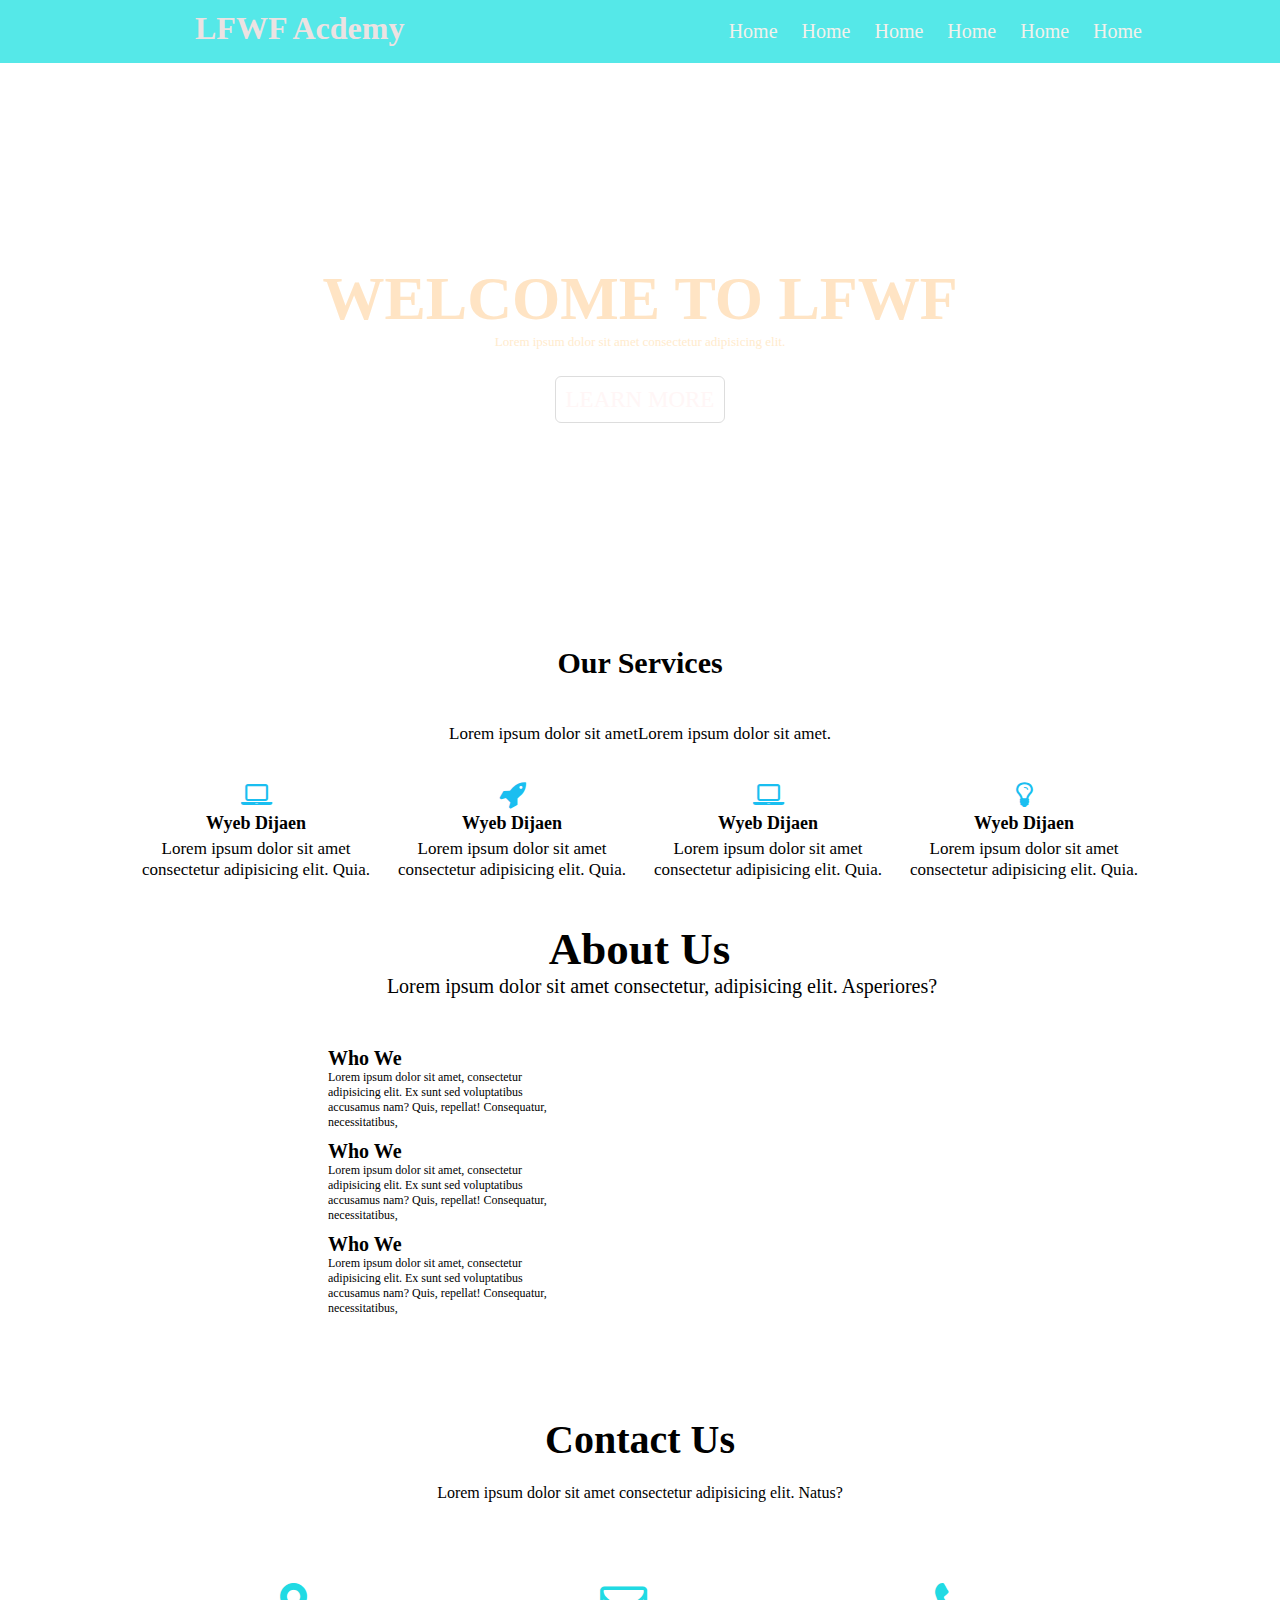
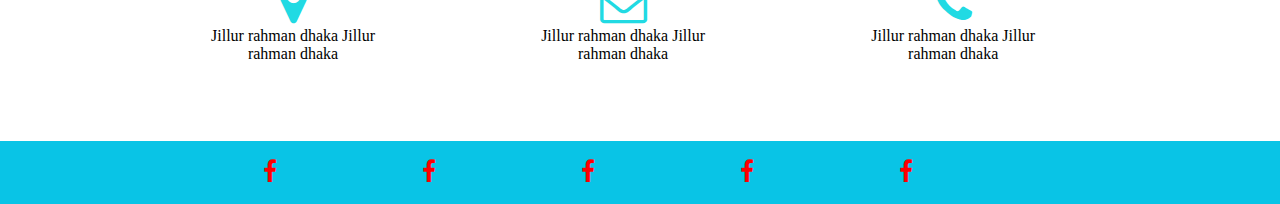
==== s.html @ b93a1ad5 "Add files via upload" ====
<!DOCTYPE html>
<html lang="en">
<head>
    <meta charset="UTF-8">
    <meta http-equiv="X-UA-Compatible" content="IE=edge">
    <meta name="viewport" content="width=device-width, initial-scale=1.0">
    <title>Document</title>
    <link rel="stylesheet" href="https://cdnjs.cloudflare.com/ajax/libs/font-awesome/4.7.0/css/font-awesome.css">
    <link rel="stylesheet" href="s.css">
    <link rel="stylesheet" href="responsiv.css">
</head>
<body>
   <div class="hedar fixst">
       <div class="fix-width">
           <div class="menu-1">
               <div class="lfwf">
                   <h1><a href="#">LFWF Acdemy</a></h1>
               </div>
               <div class="menu">
                   <ul>
                       <li><a href="#">Home</a></li>
                       <li><a href="#">Home</a></li>
                       <li><a href="#">Home</a></li>
                       <li><a href="#">Home</a></li>
                       <li><a href="#">Home</a></li>
                       <li><a href="#">Home</a></li>
                   </ul>
               </div>
           </div>
       </div>
   </div>
   <div class="benar">
    <div class="fix-width">
        <div class="benar-cepson t">
            <h1>WELCOME TO LFWF</h1>
            <p>Lorem ipsum dolor sit amet consectetur adipisicing elit. </p>
            <a href="#">LEARN MORE</a>
        </div>
    </div>
   </div>
   <div class="ourserver">
       <div class="fix-width">
           <div class="our t">
               <h1>Our Services</h1>
               <p>Lorem ipsum dolor sit ametLorem ipsum dolor sit amet.</p>
           </div>
           <div class="prodakt t">
               <i class="fa fa-laptop" aria-hidden="true"></i>
           
            <h1>Wyeb Dijaen</h1>
            <p>Lorem ipsum dolor sit amet consectetur adipisicing elit. Quia.</p>
           </div>
           <div class="prodakt t">
            <i class="fa fa-rocket" aria-hidden="true"></i>

        
         <h1>Wyeb Dijaen</h1>
         <p>Lorem ipsum dolor sit amet consectetur adipisicing elit. Quia.</p>
        </div>
        <div class="prodakt t">
            <i class="fa fa-laptop" aria-hidden="true"></i>
        
         <h1>Wyeb Dijaen</h1>
         <p>Lorem ipsum dolor sit amet consectetur adipisicing elit. Quia.</p>
        </div>
        <div class="prodakt t">
            <i class="fa fa-lightbulb-o" aria-hidden="true"></i>
        
         <h1>Wyeb Dijaen</h1>
         <p>Lorem ipsum dolor sit amet consectetur adipisicing elit. Quia.</p>
        </div>
        

   </div> 
   <!-- about us -->
   <div class="about fixst">
       <div class="fix-width">
           <div class="about-us">
               <div class="about1 t">
                   <h1>About Us</h1>
                   <p>Lorem ipsum dolor sit amet consectetur, adipisicing elit. Asperiores?</p>
               </div>
               <div class="about2">
                  <div class="img">
                      <img src="https://i.ibb.co/4RrgBdr/about.jpg" alt="">
                  </div>
                       
                    <div class="Who-wye">
                            <div class="3">
                                <h1>Who We</h1>
                                <p>Lorem ipsum dolor sit amet, consectetur adipisicing elit. Ex sunt sed voluptatibus accusamus nam? Quis, repellat! Consequatur, necessitatibus, </p>
                           </div>
                           <div class="3">
                            <h1>Who We</h1>
                            <p>Lorem ipsum dolor sit amet, consectetur adipisicing elit. Ex sunt sed voluptatibus accusamus nam? Quis, repellat! Consequatur, necessitatibus, </p>
                       </div>
                       <div class="3">
                        <h1>Who We</h1>
                        <p>Lorem ipsum dolor sit amet, consectetur adipisicing elit. Ex sunt sed voluptatibus accusamus nam? Quis, repellat! Consequatur, necessitatibus, </p>
                   </div>
                    
                            
                   </div>
                  
               </div>

           </div>
       </div>
   </div>
   <!-- .About As2 -->
   <div class="About-Us2 fixst">
       <div class="fix-width">
            <div class="About22 t">
                <h1>Contact Us</h1>
                <p>Lorem ipsum dolor sit amet consectetur adipisicing elit. Natus?</p>
            </div>
            <div class="About33">
                <div class="contact">
                    <i class="fa fa-map-marker" aria-hidden="true"></i>

                    <p>Jillur rahman dhaka Jillur rahman dhaka</p>
                </div>
            </div>
            <div class="About33">
                <div class="contact">
                    <i class="fa fa-envelope-o" aria-hidden="true"></i>


                    <p>Jillur rahman dhaka Jillur rahman dhaka</p>
                </div>
            </div>
            <div class="About33">
                <div class="contact">
                    <i class="fa fa-phone" aria-hidden="true"></i>


                    <p>Jillur rahman dhaka Jillur rahman dhaka</p>
                </div>
            </div>
       </div>

   </div>
   <!-- sosiyal icon -->
   <div class="sociyal-icon fixst">
       <div class="fix-width">
           <ul>
               <li><a href="#"><i class="fa fa-facebook" aria-hidden="true"></i>
               </a></li>
               <li><a href="#"><i class="fa fa-facebook" aria-hidden="true"></i>
               </a></li>
               <li><a href="#"><i class="fa fa-facebook" aria-hidden="true"></i>
               </a></li>
               <li><a href="#"><i class="fa fa-facebook" aria-hidden="true"></i>
               </a></li>
               <li><a href="#"><i class="fa fa-facebook" aria-hidden="true"></i>
               </a></li>
           </ul>
       </div>
   </div>

</body>
</html>
---- s.css ----
* {
    margin: 0;
    padding: 0;
}
.fix-width {
    width: 1024px;
    margin: auto;
}
.fixst::after {
    content: "";
    display: block;
    clear: both;
}
/* hedear */
.hedar {
    background-color: #55e8e8;
    padding: 10px 0;
}
.menu1 .menu {
    width: 70%;
    float: right;
    
}

.lfwf {
    width: 30%;
    float: left;
    color: #f7f4f1;
    padding-left: 67px;
    font-size: 16px;
    line-height: -26px;
    text-decoration: none;
}
.lfwf h1 a {
    color: rgb(236, 226, 226);
    text-decoration: none;
}
.lfwf h1 a:hover {
    color: rgb(209, 14, 14);
}

.menu ul {
    text-align: right;
}
.menu ul li {
    display: inline-block;
    list-style: none;
    padding: 10px;
}
.menu ul li a {
    font-size: 20px;
    color: rgb(243, 241, 236);
    text-decoration: none;
}
.menu ul li a:hover {
    color: rgb(223, 15, 15);
}
/* selaider */
.t {
    text-align: center;
}
.benar {
    background-image: url(https://i.ibb.co/5rrYtKP/header-bg01.jpg);
    background-position: center;
    background-repeat: no-repeat;
    background-size: cover;
    padding: 200px 0;
}
.benar-cepson {
}
.benar-cepson h1 {
    color: bisque;
    font-size: 62px;
}
.benar-cepson p {
    font-size: 13px;
    color: blanchedalmond;

    padding-bottom: 37px;
}
.benar-cepson a {
    text-decoration: none;
    color: rgb(255, 246, 246);
    border: 1px solid #ddd;
    padding: 10px;
    border-radius: 6px;
    font-size: 23px;
}
.benar-cepson a:hover {
    border: 1px solid rgb(231, 165, 165);
}
/* Our services */
.ourserver {
}
.our {
}
.our h1 {
    padding-top: 34px;
    font-size: 30px;
    padding: 33px;
}
.our p {
    font-size: 17px;
    margin: 11px;
    padding-bottom: 25px;
}
/* 2W */

.prodakt {
    width: 25%;

    float: left;
    padding-bottom: 43px;
}

.prodakt i {
    font-size: 29px;
    color: #1abef0;
}
.prodakt h1 {
    font-size: 18px;
    margin: 4px;
}
.prodakt p {
    font-size: 17px;
    line-height: 21px;
}
/* about */
.about-us {
    padding-left: 225px;
}
.about1 h1 {
    font-size: 45px;

    margin-right: 226px;
}
.about1 p {
    font-size: 20px;
    margin-right: 181px;
}
/* who */
.about2 {
    padding-top: 49px;
}
.img img {
    width: 30%;
    float: left;
}

.Who-wye {
    width: 30%;
    float: left;
    margin-left: 100px;
    padding-bottom: 50px;
}
.Who-wye h1 {
    font-size: 20px;
}
.Who-wye p {
    font-size: 12px;
}
/* <!-- .contact As2  */
.About-Us2 {
}
.About22 {
}
.About22 h1 {
    padding-top: 40px;
    font-size: 40px;
}
.About22 p {
    padding-top: 21px;
}
.About33 .contact {
    width: 17%;
    text-align: center;
    float: left;
    padding: 78px;
    display: inline-block;
}
.About33 .contact i {
    font-size: 47px;
    color: #21dae3;
}
.About33 .contact p {
    font-size: ;
}
/* sochiyal icon */
.sociyal-icon {
    background: rgb(9, 196, 230);
}
.sociyal-icon ul {
    text-align: center;
    
}
.sociyal-icon ul li {
    display: inline-block;
}
.sociyal-icon ul li a {
    display: inline-block;
    font-size: 24px;
    color: red;
    margin-right: 105px;
   
    padding: 18px;
    border-radius: 50%;
}
.Who-wye {
    width: 30%;
    float: left;
    margin-left: 59px;
    padding-bottom: 50px;
  }
  .img img {
    float: left;
    max-width: ;
    position: relative;
    left: -85px;
    width: 50%;
  }
  .Who-wye {
    width: 30%;
    float: left;
    margin-left: -25px;
    padding-bottom: 50px;
  }
  .\33  {
	margin-bottom: 10px;
}
.Who-wye {
	width: 30%;
	float: left;
	margin-left: -25px;
	padding-bottom: 50px;
}
---- responsiv.css ----
@media (max-width: 1280px){
    
  
}
@media (max-width: 900px){
    
    .fix-width {
        width: 839px;
        
    }
    .About33 .contact {
        width: 19%;
        padding: 58px;
    }
    .img img {
        float: left;
        max-width: ;
        position: relative;
        left: -193px;
        width: 72%;
        height: 335px;
    }
    .Who-wye {
        width: 45%;
        float: left;
        margin-left: -145px;
        padding-bottom: 50px;
    }
    .Who-wye h1 {
        font-size: 31px;
    }
    .Who-wye p {
        font-size: 15px;
    }
}
@media (max-width: 836px){
    .menu ul li {
       
        padding: 6px;
    }
    .benar {
        
        padding: 117px 0;
    }
    .lfwf {
      
        
        padding-left: 25px;
        font-size: 15px;
        line-height: -26px;
        
    }
    .fix-width {
        width: 779px;
    }
    .About33 .contact {
        width: 18%;
        padding: 58px;
    }
    .sociyal-icon ul li a {
	
	color: #fbf4f4;
	margin-right: 100px;

    }
    .prodakt {
        width: 24%;
        float: left;
        padding-bottom: 44px;
        padding-left: 7px;
    }
    .benar-cepson h1 {
        color: bisque;
        font-size: 39px;
    }
    .benar-cepson a {
       
        font-size: 17px;
    }
    .menu ul li {
        display: inline-block;
        list-style: none;
        padding: 10px;
        margin-left: 12px;
        margin-right: 10px;
    }
    .sociyal-icon ul {
       
        margin-left: 109px;
    }
    .sociyal-icon ul li a {
       
        margin-right: 68px;
    }
    
}
@media (max-width: 760px){
    .menu ul {
        text-align: right;
        padding-right: 51px;
      }
      .prodakt {
        width: 22%;
        float: left;
        padding-bottom: 44px;
        padding-left: 11px;
    }
    .prodakt p {
        font-size: 14px;
        line-height: 21px;
    }
    .prodakt h1 {
        font-size: 15px;
        margin: 4px;
    }
    .menu ul li a {
        font-size: 16px;
        color: rgb(243, 241, 236);
        text-decoration: none;
    }
    .menu ul li {
        display: inline-block;
        list-style: none;
        padding: 4px;
        margin-left: -4px;
        margin-right: 15px;
    }
    .menu ul li a {
        font-size: 17px;
        color: rgb(21, 21, 20);
        text-decoration: none;
    }
    .lfwf h1 a {
        color: rgb(28, 26, 26);
        text-decoration: none;
    }
}
@media (max-width: 835px){
    .menu ul li a {
        font-size: 16px;
        color: rgb(12, 12, 11);
       
    }
    .menu ul li {
       
        padding: 10px;
        margin-left: -8px;
        margin-right: 8px;
    }
    .lfwf h1 a {
        color: rgb(17, 16, 16);
        
    }
}

@media (max-width: 835px){
    .menu ul li {
        padding: 10px;
        margin-left: -12px;
        margin-right: 5px;
    }
    .menu ul {
       
        padding-right: 82px;
    }
    .benar-cepson p {
        font-size: 12px;
        color: blanchedalmond;
        padding-bottom: 39px;
        margin-top: 20px;
    }
    .prodakt p {
        font-size: 12px;
        line-height: 21px;
    }
    .prodakt h1 {
        font-size: 12px;
        margin: 4px;
    }
    .prodakt i {
        font-size: 29px;
        color: #1abef0;
    }
    .prodakt {
        width: 20%;
        float: left;
        padding-bottom: 44px;
        padding-left: 17px;
    }
    .Who-wye p {
        font-size: 14px;
    }
    .Who-wye {
        width: 37%;
        float: left;
        margin-left: -145px;
        padding-bottom: 50px;
    }
    .Who-wye h1 {
        font-size: 22px;
    }
    .About22 h1 {
        padding-top: 40px;
        font-size: 29px;
    }
    .About33 .contact {
        width: 19%;
        padding: 48px;
    }
    .lfwf {
        padding-left: 33px;
        font-size: 9px;
        line-height: -26px;
    }
    .lfwf {
        width: 17%;
        float: left;
        color: #f7f4f1;
        padding-left: 67px;
        font-size: 16px;
        line-height: -26px;
        text-decoration: none;
    }
    .menu ul li {
        padding: 2px;
        margin-left: -2px;
        margin-right: 11px;
    }
}
    
@media (max-width: 1000px){
    .fix-width {
        max-width: 100%;
        margin: auto;
        padding-left: 10px;
        padding-right: 10px;
        box-sizing: border-box;
    }
    .lfwf {
       
        padding-left: 20px;
       
    }
}
/* @media (max-width: 836px){
    .menu ul li {
        display: inline-block;
        list-style: none;
        padding: 4px;
        margin-left: -6px;
        margin-right: 6px;
    }
} */

@media (max-width: 835px){
    .lfwf {
        color: #f7f4f1;
        font-size: 8px;
        line-height: -26px;
    }
}
@media (max-width: 644px){
    .lfwf {
       
        font-size: 7px;
       
    }
}
@media (max-width: 600px){
    .menu ul {
        padding-right: 0;
    }
    .lfwf {
        font-size: 6px;
      }
      .menu ul li a {
        font-size: 13px;
        color: rgb(12, 12, 11);
    }
}
@media (max-width: 490px){
    .lfwf {
        font-size: 6px;
        width: 25%;
        line-height: 22px;
      }
}
@media (max-width: 431px){
    .menu ul li {
        padding: 4px;
        margin-left: -2px;
        margin-right: -1px;
        padding-right: 8px;
    }
}

@media (max-width: 400px){
    .menu ul li {
        padding: 4px;
        margin-left: -11px;
        margin-right: -1px;
        padding-right: 8px;
    }
}

@media (max-width: 416px){
    .benar-cepson h1 {
        color: #fafaf9;
        font-size: 23px;
    }
    .benar-cepson p {
        font-size: 10px;
        color: blanchedalmond;
        padding-bottom: 30px;
        margin-top: 13px;
    }
}
@media (max-width: 388px){
    .prodakt {
        width: 45%;
      
    }
    .prodakt i {
        font-size: 29px;
        color: #1abef0;
    }
    .prodakt h1 {
        font-size: 15px;
        margin: 4px;
    }
    .prodakt p {
        font-size: 13px;
        line-height: 15px;
    }
}
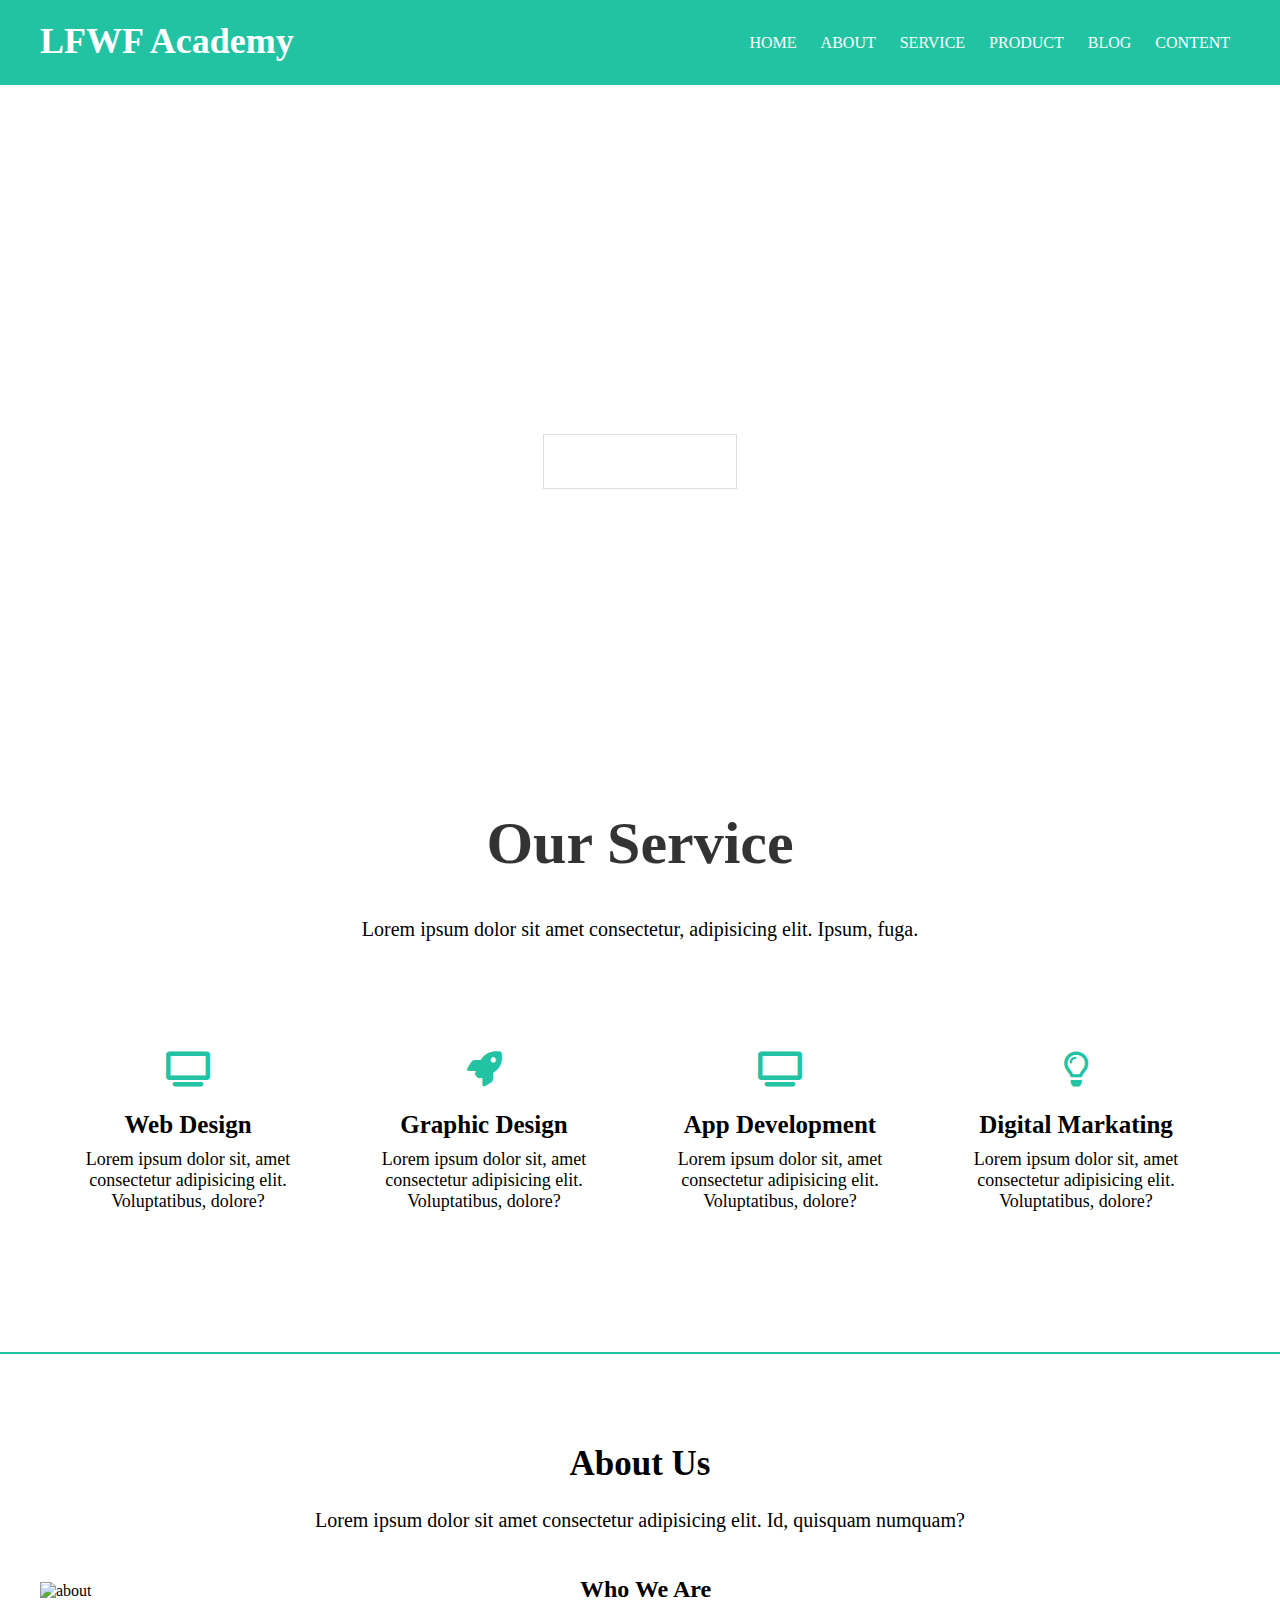
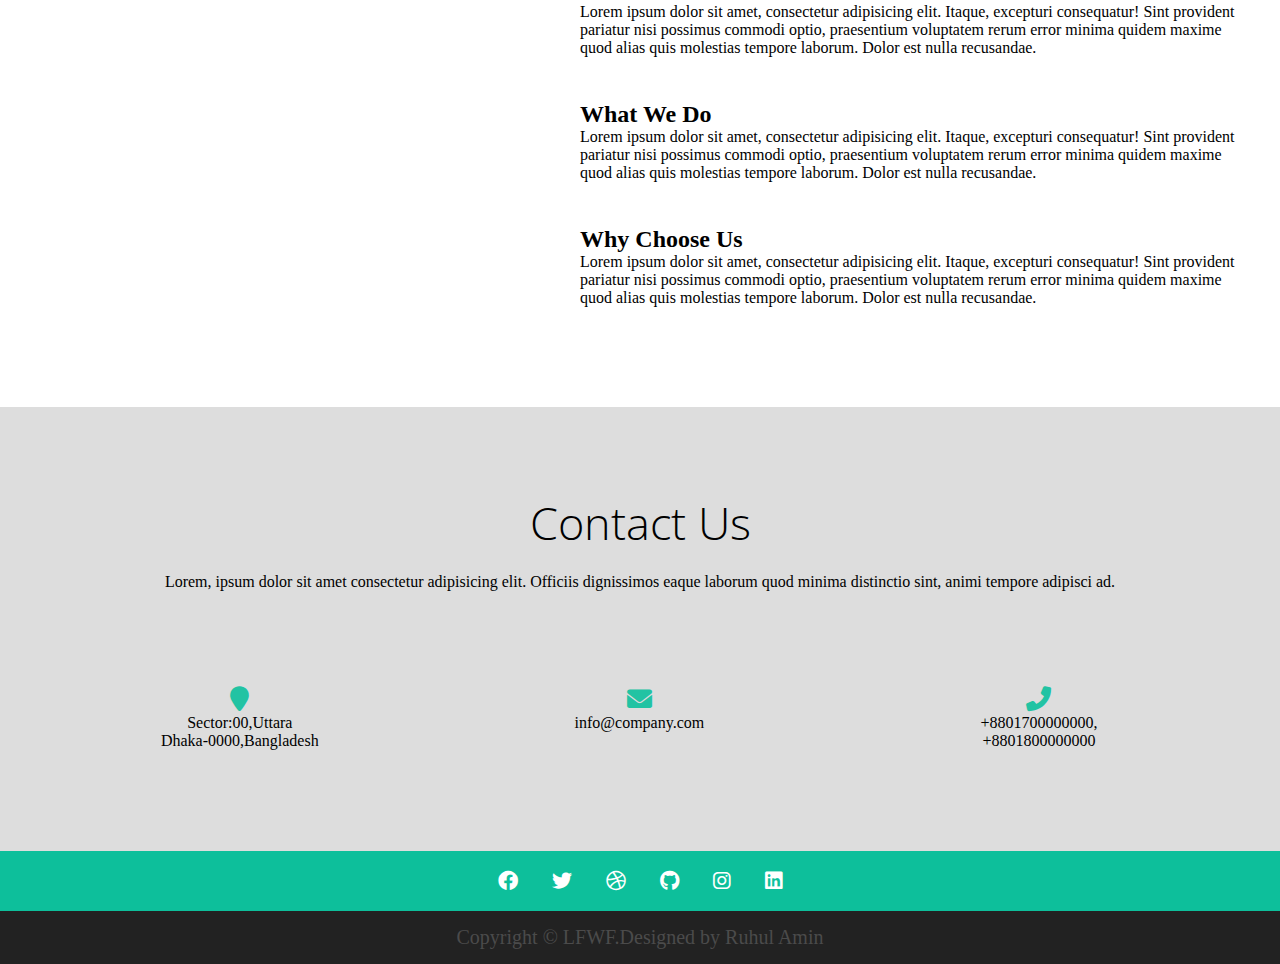
==== commit cc105373: "Add files via upload" ====
--- a/s.html
+++ b/s.html
@@ -5,158 +5,154 @@
     <meta http-equiv="X-UA-Compatible" content="IE=edge">
     <meta name="viewport" content="width=device-width, initial-scale=1.0">
     <title>Document</title>
-    <link rel="stylesheet" href="https://cdnjs.cloudflare.com/ajax/libs/font-awesome/4.7.0/css/font-awesome.css">
-    <link rel="stylesheet" href="s.css">
-    <link rel="stylesheet" href="responsiv.css">
+    <link rel="stylesheet" href="https://cdnjs.cloudflare.com/ajax/libs/font-awesome/6.0.0-beta3/css/all.min.css">
+    <link href="https://fonts.googleapis.com/css2?family=Open+Sans:ital,wght@0,300;0,400;0,500;0,600;0,700;0,800;1,300;1,400;1,500;1,600;1,700;1,800&display=swap" rel="stylesheet">
+    <link href="https://cdn.jsdelivr.net/npm/bootstrap@5.1.3/dist/css/bootstrap.min.css" rel="stylesheet" integrity="sha384-1BmE4kWBq78iYhFldvKuhfTAU6auU8tT94WrHftjDbrCEXSU1oBoqyl2QvZ6jIW3" crossorigin="anonymous">
+
+    <link rel="stylesheet" href="./s.css">
+
 </head>
 <body>
-   <div class="hedar fixst">
-       <div class="fix-width">
-           <div class="menu-1">
-               <div class="lfwf">
-                   <h1><a href="#">LFWF Acdemy</a></h1>
-               </div>
-               <div class="menu">
-                   <ul>
-                       <li><a href="#">Home</a></li>
-                       <li><a href="#">Home</a></li>
-                       <li><a href="#">Home</a></li>
-                       <li><a href="#">Home</a></li>
-                       <li><a href="#">Home</a></li>
-                       <li><a href="#">Home</a></li>
-                   </ul>
-               </div>
-           </div>
-       </div>
-   </div>
-   <div class="benar">
-    <div class="fix-width">
-        <div class="benar-cepson t">
-            <h1>WELCOME TO LFWF</h1>
-            <p>Lorem ipsum dolor sit amet consectetur adipisicing elit. </p>
-            <a href="#">LEARN MORE</a>
+    <div class="header-div clerfix">
+        <div class="fix-width">
+            <div class="header-left">
+                <h1><a target="_blank" href="https://www.lfwfacademy.com/">LFWF Academy</a></h1>
+            </div>
+            <div class="header-right">
+                <div class="responsive-manu">
+                    <button class="btn btn-primary" type="button" data-bs-toggle="offcanvas" data-bs-target="#offcanvasRight" aria-controls="offcanvasRight"> <span><i class="fa-solid fa-bars"></i></span></button>
+
+<div class="offcanvas offcanvas-end" tabindex="-1" id="offcanvasRight" aria-labelledby="offcanvasRightLabel">
+  <div class="offcanvas-header">
+    <h5 id="offcanvasRightLabel"> Header manu</h5>
+    <button type="button" class="btn-close text-reset" data-bs-dismiss="offcanvas" aria-label="Close"></button>
+  </div>
+  <div class="offcanvas-body">
+    <ul>
+        <li><a href="#">Home</a></li>
+        <li><a href="#">About</a></li>
+        <li><a href="#">service</a></li>
+        <li><a href="#">product</a></li>
+        <li><a href="#">blog</a></li>
+        <li><a href="#">content</a></li>
+    </ul>
+    
+  
+  </div>
+</div>
+                </div>
+                <ul>
+                    <li><a href="#">Home</a></li>
+                    <li><a href="#">About</a></li>
+                    <li><a href="#">service</a></li>
+                    <li><a href="#">product</a></li>
+                    <li><a href="#">blog</a></li>
+                    <li><a href="#">content</a></li>
+                </ul>
+            </div>
         </div>
     </div>
-   </div>
-   <div class="ourserver">
-       <div class="fix-width">
-           <div class="our t">
-               <h1>Our Services</h1>
-               <p>Lorem ipsum dolor sit ametLorem ipsum dolor sit amet.</p>
-           </div>
-           <div class="prodakt t">
-               <i class="fa fa-laptop" aria-hidden="true"></i>
-           
-            <h1>Wyeb Dijaen</h1>
-            <p>Lorem ipsum dolor sit amet consectetur adipisicing elit. Quia.</p>
-           </div>
-           <div class="prodakt t">
-            <i class="fa fa-rocket" aria-hidden="true"></i>
-
-        
-         <h1>Wyeb Dijaen</h1>
-         <p>Lorem ipsum dolor sit amet consectetur adipisicing elit. Quia.</p>
+    <div class="banner">
+              <div class="textdiv">
+                <h1>WELCOME TO LFWF</h1>
+                <p>We are a full-service integrated creative Academy</p>
+          <div class="button">
+              <a target="_blank" href="https://web.facebook.com/groups/LearnFreelancingWithFun/?_rdc=1&_rdr">LERN MORE</a>
+          </div>
+            </div>
+    
+    </div>
+    <div class="service clerfix">
+        <div class="fix-width">
+            <div class="service-item">
+                <h1>Our Service</h1>
+                <p>Lorem ipsum dolor sit amet consectetur, adipisicing elit. Ipsum, fuga.</p>
+            </div>
+                <div class="hero">
+                    <span><i class="fas fa-tv"></i></span>
+                    <h3>Web Design</h3>
+                    <p>Lorem ipsum dolor sit, amet consectetur adipisicing elit. Voluptatibus, dolore?</p>
+                </div>
+                <div class="hero">
+                    <span><i class="fas fa-rocket"></i></span>
+                    <h3>Graphic Design</h3>
+                    <p>Lorem ipsum dolor sit, amet consectetur adipisicing elit. Voluptatibus, dolore?</p>
+                </div>
+                <div class="hero">
+                    <span><i class="fas fa-tv"></i></span>
+                    <h3>App Development</h3>
+                    <p>Lorem ipsum dolor sit, amet consectetur adipisicing elit. Voluptatibus, dolore?</p>
+                </div>
+                <div class="hero">
+                    <span><i class="far fa-lightbulb"></i></span>
+                    <h3>Digital Markating</h3>
+                    <p>Lorem ipsum dolor sit, amet consectetur adipisicing elit. Voluptatibus, dolore?</p>
+                </div>
+            
         </div>
-        <div class="prodakt t">
-            <i class="fa fa-laptop" aria-hidden="true"></i>
-        
-         <h1>Wyeb Dijaen</h1>
-         <p>Lorem ipsum dolor sit amet consectetur adipisicing elit. Quia.</p>
+    </div>
+    <div class="skil clerfix">
+        <div class="fix-width">
+            <div class="about">
+                <h2>About Us</h2>
+                <p>Lorem ipsum dolor sit amet consectetur adipisicing elit. Id, quisquam numquam?</p>
+            </div>
+            <div class="hero1-left">
+                <img src="https://i.ibb.co/zFPJ252/about.jpg" alt="about" border="0">
+            </div>
+            <div class="hero1-right">
+                <h2>Who We Are</h2>
+                <p>Lorem ipsum dolor sit amet, consectetur adipisicing elit. Itaque, excepturi consequatur! Sint provident pariatur nisi possimus commodi optio, praesentium voluptatem rerum error minima quidem maxime quod alias quis molestias tempore laborum. Dolor est nulla recusandae.</p>
+            </div>
+            <div class="hero1-right">
+                <h2>What We Do</h2>
+                <p>Lorem ipsum dolor sit amet, consectetur adipisicing elit. Itaque, excepturi consequatur! Sint provident pariatur nisi possimus commodi optio, praesentium voluptatem rerum error minima quidem maxime quod alias quis molestias tempore laborum. Dolor est nulla recusandae.</p>
+            </div>
+            <div class="hero1-right">
+                <h2>Why Choose Us</h2>
+                <p>Lorem ipsum dolor sit amet, consectetur adipisicing elit. Itaque, excepturi consequatur! Sint provident pariatur nisi possimus commodi optio, praesentium voluptatem rerum error minima quidem maxime quod alias quis molestias tempore laborum. Dolor est nulla recusandae.</p>
+            </div>
         </div>
-        <div class="prodakt t">
-            <i class="fa fa-lightbulb-o" aria-hidden="true"></i>
-        
-         <h1>Wyeb Dijaen</h1>
-         <p>Lorem ipsum dolor sit amet consectetur adipisicing elit. Quia.</p>
+    </div>
+    <div class="footer">
+        <div class="fix-width">
+            <div class="contact">
+                <h1>Contact Us</h1>
+                <p>Lorem, ipsum dolor sit amet consectetur adipisicing elit. Officiis dignissimos eaque laborum quod minima distinctio sint, animi tempore adipisci ad.</p>
+            </div>
+            <div class="hero5">
+                <span><i class="fas fa-map-marker"></i></span>
+                <p>Sector:00,Uttara <br>Dhaka-0000,Bangladesh</p>
+            </div>
+            <div class="hero5">
+                <span><i class="fas fa-envelope"></i></span>
+                <p>info@company.com</p>
+            </div>
+            <div class="hero5">
+                <span><i class="fas fa-phone-alt"></i></span>
+                <p>+8801700000000, <br> +8801800000000</p>
+            </div>
         </div>
-        
-
-   </div> 
-   <!-- about us -->
-   <div class="about fixst">
-       <div class="fix-width">
-           <div class="about-us">
-               <div class="about1 t">
-                   <h1>About Us</h1>
-                   <p>Lorem ipsum dolor sit amet consectetur, adipisicing elit. Asperiores?</p>
-               </div>
-               <div class="about2">
-                  <div class="img">
-                      <img src="https://i.ibb.co/4RrgBdr/about.jpg" alt="">
-                  </div>
-                       
-                    <div class="Who-wye">
-                            <div class="3">
-                                <h1>Who We</h1>
-                                <p>Lorem ipsum dolor sit amet, consectetur adipisicing elit. Ex sunt sed voluptatibus accusamus nam? Quis, repellat! Consequatur, necessitatibus, </p>
-                           </div>
-                           <div class="3">
-                            <h1>Who We</h1>
-                            <p>Lorem ipsum dolor sit amet, consectetur adipisicing elit. Ex sunt sed voluptatibus accusamus nam? Quis, repellat! Consequatur, necessitatibus, </p>
-                       </div>
-                       <div class="3">
-                        <h1>Who We</h1>
-                        <p>Lorem ipsum dolor sit amet, consectetur adipisicing elit. Ex sunt sed voluptatibus accusamus nam? Quis, repellat! Consequatur, necessitatibus, </p>
-                   </div>
-                    
-                            
-                   </div>
-                  
-               </div>
-
-           </div>
-       </div>
-   </div>
-   <!-- .About As2 -->
-   <div class="About-Us2 fixst">
-       <div class="fix-width">
-            <div class="About22 t">
-                <h1>Contact Us</h1>
-                <p>Lorem ipsum dolor sit amet consectetur adipisicing elit. Natus?</p>
-            </div>
-            <div class="About33">
-                <div class="contact">
-                    <i class="fa fa-map-marker" aria-hidden="true"></i>
-
-                    <p>Jillur rahman dhaka Jillur rahman dhaka</p>
-                </div>
-            </div>
-            <div class="About33">
-                <div class="contact">
-                    <i class="fa fa-envelope-o" aria-hidden="true"></i>
+    </div>
+    <div class="footer-bottom">
+        <ul>
+            <li><a href="#"><i class="fab fa-facebook"></i></a></li>
+            <li><a href="#"><i class="fab fa-twitter"></i></a></li>
+            <li><a href="#"><i class="fab fa-dribbble"></i></a></li>
+            <li><a href="#"><i class="fab fa-github"></i></a></li>
+            <li><a href="#"><i class="fab fa-instagram"></i></a></li>
+            <li><a href="#"><i class="fab fa-linkedin"></i></a></li>
+            
+        </ul>
+    </div>
+    <div class="footer-end">
+        <p>Copyright &copy; LFWF.Designed by Ruhul Amin</p>
+    </div>
 
 
-                    <p>Jillur rahman dhaka Jillur rahman dhaka</p>
-                </div>
-            </div>
-            <div class="About33">
-                <div class="contact">
-                    <i class="fa fa-phone" aria-hidden="true"></i>
+    <script src="https://cdn.jsdelivr.net/npm/@popperjs/core@2.10.2/dist/umd/popper.min.js" integrity="sha384-7+zCNj/IqJ95wo16oMtfsKbZ9ccEh31eOz1HGyDuCQ6wgnyJNSYdrPa03rtR1zdB" crossorigin="anonymous"></script>
+<script src="https://cdn.jsdelivr.net/npm/bootstrap@5.1.3/dist/js/bootstrap.min.js" integrity="sha384-QJHtvGhmr9XOIpI6YVutG+2QOK9T+ZnN4kzFN1RtK3zEFEIsxhlmWl5/YESvpZ13" crossorigin="anonymous"></script>
 
-
-                    <p>Jillur rahman dhaka Jillur rahman dhaka</p>
-                </div>
-            </div>
-       </div>
-
-   </div>
-   <!-- sosiyal icon -->
-   <div class="sociyal-icon fixst">
-       <div class="fix-width">
-           <ul>
-               <li><a href="#"><i class="fa fa-facebook" aria-hidden="true"></i>
-               </a></li>
-               <li><a href="#"><i class="fa fa-facebook" aria-hidden="true"></i>
-               </a></li>
-               <li><a href="#"><i class="fa fa-facebook" aria-hidden="true"></i>
-               </a></li>
-               <li><a href="#"><i class="fa fa-facebook" aria-hidden="true"></i>
-               </a></li>
-               <li><a href="#"><i class="fa fa-facebook" aria-hidden="true"></i>
-               </a></li>
-           </ul>
-       </div>
-   </div>
 
 </body>
 </html>--- a/s.css
+++ b/s.css
@@ -1,241 +1,665 @@
-
-
-
-
-
-
 * {
+    padding: 0;
     margin: 0;
-    padding: 0;
+}
+.clerfix::after {
+    content: "";
+    clear: both;
+    display: block;
+}
+.header-div {
+    background-color: #22c3a3;
+    padding: 20px 0;
+    margin-bottom: 1px solid #ddd;
 }
 .fix-width {
-    width: 1024px;
+    width: 1200px;
     margin: auto;
 }
-.fixst::after {
-    content: "";
+.header-left {
+    float: left;
+    width: 30%;
+}
+.header-left a {
+    color: white;
+    font-size: 36px;
+    text-decoration: none;
+    transition: 0.7s;
+}
+.header-left a:hover {
+    color: rgba(0, 0, 0, 0.4);
+}
+.header-right {
+    float: right;
+    width: 70%;
+}
+.header-right ul {
+    text-align: right;
+}
+.header-right ul li {
+    display: inline-block;
+}
+.header-right ul li a {
+    color: white;
+    text-decoration: none;
+    padding: 0px 10px;
+    display: inline-block;
+    line-height: 45px;
+    text-transform: uppercase;
+    transition: 0.5s;
+}
+.header-right ul li a:hover {
+    color: rgb(46, 44, 44);
+}
+.banner {
+    background-image: url(https://i.ibb.co/sWdFbpb/header-bg01.jpg);
+    background-size: cover;
+    background-position: center;
+    padding: 200px 0;
+    background-attachment: fixed;
+}
+.textdiv {
+}
+.textdiv h1 {
+    color: white;
+    text-align: center;
+    font-size: 60px;
+}
+.textdiv p {
+    color: white;
+    text-align: center;
+    font-size: 22px;
+    margin-top: 30px;
+}
+.button {
+    text-align: center;
+    margin-top: 35px;
+}
+.button a {
+    color: white;
+    text-decoration: none;
+    font-size: 30px;
+    border: 1px solid #ddd;
+    padding: 10px 10px;
+    transition: 0.5s;
+    z-index: 1;
+}
+.button a:hover {
+    background: rgb(107, 105, 105);
+    border: none;
+    z-index: -1;
+}
+.service {
+    padding: 130px 0;
+    text-align: center;
+    border-bottom: 2px solid #22c3a3;
+}
+.service-item {
+}
+.service-item h1 {
+    text-align: center;
+    color: rgba(0, 0, 0, 0.8);
+    font-size: 60px;
+}
+.service-item p {
+    text-align: center;
+    margin-top: 40px;
+    font-size: 20px;
+}
+.hero {
+    float: left;
+    width: 23%;
+    padding: 10px;
+    margin-top: 90px;
+}
+.hero span {
+    color: #22c3a3;
+    font-size: 35px;
+    padding: 10px 0px;
     display: block;
-    clear: both;
-}
-/* hedear */
-.hedar {
-    background-color: #55e8e8;
+}
+.hero h3 {
+    font-size: 25px;
     padding: 10px 0;
 }
-.menu1 .menu {
-    width: 70%;
-    float: right;
-    
-}
-
-.lfwf {
-    width: 30%;
+.hero p {
+    font-size: 18px;
+}
+.skil {
+	margin-bottom: 100px;
+}
+.about {
+}
+.about h2 {
+    text-align: center;
+    font-size: 35px;
+    margin-top: 90px;
+}
+.about p {
+    text-align: center;
+    font-size: 20px;
+    margin-top: 25px;
+}
+.hero1-left {
     float: left;
-    color: #f7f4f1;
-    padding-left: 67px;
+    width: 40%;
+}
+/* .hero1-left img {
+    max-width: 100%;
+} */
+.hero1-left img {
+    width: 500px;
+    margin-top: 50px;
+}
+.hero1-right {
+	float: right;
+	width: 55%;
+	margin-top: 44px;
+}
+.hero1-right h2 {
+}
+.hero1-left p {
+}
+.footer {
+	background: #ddd;
+	text-align: center;
+	padding-bottom: 260px;
+	padding-top: 85px;
+}
+.contact {
+}
+.contact h1 {
+	font-size: 45px;
+	font-family: 'Open Sans', sans-serif;
+	font-weight: 300;
+}
+.contact p {
     font-size: 16px;
-    line-height: -26px;
-    text-decoration: none;
-}
-.lfwf h1 a {
-    color: rgb(236, 226, 226);
-    text-decoration: none;
-}
-.lfwf h1 a:hover {
-    color: rgb(209, 14, 14);
-}
-
-.menu ul {
-    text-align: right;
-}
-.menu ul li {
+    margin-top: 20px;
+}
+.hero5 {
+    float: left;
+    width: 33.3%;
+    margin-top: 95px;
+}
+.hero5 span {
+    color: #22c3a3;
+    font-size: 25px;
+}
+.hero5 p {
+}
+.footer-bottom {
+    background: #0dbf9b;
+}
+.footer-bottom ul {
+    text-align: center;
+}
+.footer-bottom ul li {
     display: inline-block;
-    list-style: none;
-    padding: 10px;
-}
-.menu ul li a {
+}
+.footer-bottom ul li a {
+    color: white;
+    padding: 0px 15px;
+    line-height: 60px;
     font-size: 20px;
-    color: rgb(243, 241, 236);
-    text-decoration: none;
-}
-.menu ul li a:hover {
-    color: rgb(223, 15, 15);
-}
-/* selaider */
-.t {
-    text-align: center;
-}
-.benar {
-    background-image: url(https://i.ibb.co/5rrYtKP/header-bg01.jpg);
-    background-position: center;
-    background-repeat: no-repeat;
-    background-size: cover;
-    padding: 200px 0;
-}
-.benar-cepson {
-}
-.benar-cepson h1 {
-    color: bisque;
-    font-size: 62px;
-}
-.benar-cepson p {
-    font-size: 13px;
-    color: blanchedalmond;
-
-    padding-bottom: 37px;
-}
-.benar-cepson a {
-    text-decoration: none;
-    color: rgb(255, 246, 246);
-    border: 1px solid #ddd;
-    padding: 10px;
-    border-radius: 6px;
-    font-size: 23px;
-}
-.benar-cepson a:hover {
-    border: 1px solid rgb(231, 165, 165);
-}
-/* Our services */
-.ourserver {
-}
-.our {
-}
-.our h1 {
-    padding-top: 34px;
-    font-size: 30px;
-    padding: 33px;
-}
-.our p {
-    font-size: 17px;
-    margin: 11px;
-    padding-bottom: 25px;
-}
-/* 2W */
-
-.prodakt {
-    width: 25%;
-
-    float: left;
-    padding-bottom: 43px;
-}
-
-.prodakt i {
-    font-size: 29px;
-    color: #1abef0;
-}
-.prodakt h1 {
-    font-size: 18px;
-    margin: 4px;
-}
-.prodakt p {
-    font-size: 17px;
-    line-height: 21px;
-}
-/* about */
-.about-us {
-    padding-left: 225px;
-}
-.about1 h1 {
-    font-size: 45px;
-
-    margin-right: 226px;
-}
-.about1 p {
-    font-size: 20px;
-    margin-right: 181px;
-}
-/* who */
-.about2 {
-    padding-top: 49px;
-}
-.img img {
-    width: 30%;
-    float: left;
-}
-
-.Who-wye {
-    width: 30%;
-    float: left;
-    margin-left: 100px;
-    padding-bottom: 50px;
-}
-.Who-wye h1 {
-    font-size: 20px;
-}
-.Who-wye p {
-    font-size: 12px;
-}
-/* <!-- .contact As2  */
-.About-Us2 {
-}
-.About22 {
-}
-.About22 h1 {
-    padding-top: 40px;
-    font-size: 40px;
-}
-.About22 p {
-    padding-top: 21px;
-}
-.About33 .contact {
-    width: 17%;
-    text-align: center;
-    float: left;
-    padding: 78px;
-    display: inline-block;
-}
-.About33 .contact i {
-    font-size: 47px;
-    color: #21dae3;
-}
-.About33 .contact p {
-    font-size: ;
-}
-/* sochiyal icon */
-.sociyal-icon {
-    background: rgb(9, 196, 230);
-}
-.sociyal-icon ul {
-    text-align: center;
-    
-}
-.sociyal-icon ul li {
-    display: inline-block;
-}
-.sociyal-icon ul li a {
-    display: inline-block;
-    font-size: 24px;
-    color: red;
-    margin-right: 105px;
+}
+.footer-bottom ul li a:hover {
+}
+.footer-end{
+    background-color: #222222;
+}
+.footer-end p {
+	text-align: center;
+	font-size: 20px;
+	padding: 15px 0;
+    color:#4b4b4b;
+}
+
+/* responsive css*/
+@media(max-width:1200px){
+    .fix-width {
+        width: 100%;
+        padding-left: 20px;
+        padding-right: 20px;
+        box-sizing: border-box;
+    }
+    .hero1-right {
+        float: right;
+        width: 49%;
+        margin-top: 44px;
+    }
+    .hero1-right {
+        float: right;
+        width: 51%;
+        margin-top: 0;
+    }
+    .about p {
+        
+        margin-bottom: 51px;
+    }
+    .contact h1 {
+        font-size: 37px;
+        
+    }
+    .contact p {
+        margin-top: 16px;
+        width: 555px;
+        margin: auto;
+        margin-top: 30px;
+    }
+    .footer {
+    
+        padding-top: 28px;
+    }
+    
+
+}
+@media(max-width:1100px){
+    .hero {
+        
+        width: 23%;
+      
+    }
+    .hero {
+       
+        padding: 8px;
+        
+    }
+    .hero1-left img {
+        width: 500px;
+        margin-top: 50px;
+        padding-right: 38px;
+        box-sizing: border-box;
+    }
+    .hero p {
+        font-size: 16px;
+    }
+    .hero1-right {
+       
+        width: 100%;
+        margin-top: 45px;
+    }
+    .hero1-left {
+       
+        width: 100%;
+    }
+    .hero1-left img {
+        width: 100%;
+        
+        padding-right: 0;
+      
+    }
+
+}
+@media(max-width:1000px){
+    .service-item p {
+     
+        margin-top: 19px;
+       
+    }
+    .service-item h1 {
+        text-align: center;
+        color: rgba(0, 0, 0, 0.8);
+        font-size: 46px;
+    }
+    .hero {
+        width: 48%;
+    }
+    .hero p {
+        font-size: 16px;
+        width: 283px;
+        margin: auto;
+    }
+    .service-item h1 {
+       
+        font-size: 40px;
+    }
+    .service-item p {
+        margin-top: 12px;
+    }
+    .hero {
+        
+        margin-top: 10px;
+    }
+    .service {
+        padding: 30px 0;
+        
+    }
+
+
+}
+@media(max-width:900px){
+    .header-left a {
+        
+        font-size: 26px;
+      
+    }
+    .hero p {
+        font-size: 16px;
+    }
+    .hero h3 {
+        font-size: 22px;
+        padding: 10px 0;
+    }
+    .hero {
+        width: 22%;
+    }
+    .hero h3 {
+        font-size: 22px;
+        padding: 10px 0;
+    }
+    .hero p {
+        font-size: 15px;
+    }
+    .hero1-left img {
+        width: 500px;
+        margin-top: 50px;
+        padding-right: 125px;
+        box-sizing: border-box;
+    }
+    .hero {
+        width: 100%;
+        margin: auto;
+    }
+    .hero1-left img {
+        width: 100%;
+       
+        padding-right: 0;
+      
+    }
+
+
+}
+.responsive-manu{
+    display: none;
    
-    padding: 18px;
-    border-radius: 50%;
-}
-.Who-wye {
-    width: 30%;
-    float: left;
-    margin-left: 59px;
-    padding-bottom: 50px;
-  }
-  .img img {
-    float: left;
-    max-width: ;
-    position: relative;
-    left: -85px;
-    width: 50%;
-  }
-  .Who-wye {
-    width: 30%;
-    float: left;
-    margin-left: -25px;
-    padding-bottom: 50px;
-  }
-  .\33  {
-	margin-bottom: 10px;
-}
-.Who-wye {
-	width: 30%;
-	float: left;
-	margin-left: -25px;
-	padding-bottom: 50px;
+
+}
+
+@media(max-width:800px){
+    
+    .header-right ul {
+        text-align: right;
+        margin-bottom: 0;
+    }
+    .header-right ul{
+        display: none;
+    }
+    .responsive-manu {
+        position: absolute;
+        right: 22px;
+        top: 28px;
+        display: block;
+    }
+    .responsive-manu ul{
+        display: block;
+        text-align: left;
+        padding-left: 0;
+
+    }
+    .responsive-manu ul li {
+        display: block;
+    }
+    .responsive-manu ul li a {
+        color: #111;
+    }
+    .offcanvas-end {
+        
+        width: 235px;
+        
+    }
+    .btn.btn-primary {
+        background: white;
+    }
+    button span i {
+        color: #22c3a3;
+    }
+    .btn-primary {
+      
+        border-color: white !important;
+    }
+   .btn-primary:focus {
+        
+        box-shadow: 0 0 0 .25rem white !important;
+    }
+    .btn-close:focus {
+   
+        box-shadow: 0 0 0 .25rem white !important;
+       
+    }
+    .responsive-manu span i {
+        font-size: 18px;
+    }
+    
+    .textdiv h1 {
+        font-size: 42px;
+    }
+    .textdiv p {
+        
+        font-size: 20px;
+
+    }
+    .button a {
+       
+        font-size: 19px;
+        
+    }
+    .hero h3 {
+        font-size: 20px;
+        padding: 10px 0;
+    }
+    .hero p {
+        font-size: 14px;
+    }
+    .hero h3 {
+        font-size: 18px;
+        padding: 10px 0;
+    }
+    .hero1-right {
+        float: right;
+        width: 100%;
+        margin-top: 44px;
+    }
+    .service-item p {
+      
+        font-size: 18px;
+    }
+    
+    
+    
+
+}
+@media(max-width:700px){
+    .service-item h1 {
+        font-size: 34px;
+    }
+    .service-item p {
+        font-size: 18px;
+        width: 400px;
+        margin: auto;
+        margin-top: 17px;
+    }
+
+}
+@media(max-width:600px){
+    .textdiv h1 {
+        font-size: 32px;
+    }
+    .banner {
+       
+        padding: 146px 0;
+       
+    }
+    .textdiv h1 {
+        font-size: 26px;
+    }
+    .banner {
+      
+        padding: 113px 0;
+        
+    }
+    .hero h3 {
+        font-size: 15px;
+        padding: 10px 0;
+    }
+    .hero {
+        width: 100%;
+    }
+    .header-left a {
+        font-size: 21px;
+    }
+    .header-left a {
+        font-size: 20px;
+    }
+    .service-item h1 {
+      
+        font-size: 37px;
+    }
+    .service-item p {
+      
+        width: 70%;
+        margin: auto;
+    }
+    .service-item p {
+        
+        font-size: 17px;
+    }
+    .hero1-right {
+       
+        margin-top: 22px;
+    }
+    .contact p {
+        margin-top: 16px;
+        width: 486px;
+        margin: auto;
+        margin-top: 30px;
+    }
+    .hero5 {
+        float: left;
+        width: 100%;
+        margin-top: 9px;
+        margin-bottom: 0;
+        padding: 3px 0;
+    }
+    .footer {
+        
+        padding-bottom: 339px;
+        padding-top: 85px;
+    }
+    
+
+
+}
+@media(max-width:500px){
+    .textdiv p {
+        font-size: 17px;
+    }
+    .hero5 {
+        float: left;
+        width: 100%;
+        margin-top: 17px;
+    }
+    .header-left a {
+        font-size: 18px;
+    }
+    .header-left {
+        
+        width: 36%;
+    }
+    .service-item p {
+        font-size: 14px;
+        font-weight: 600;
+    }
+    .hero1-right p {
+        font-size: 14px;
+    }
+    .contact p {
+        margin-top: 16px;
+        width: 360px;
+        margin: auto;
+        margin-top: 30px;
+    }
+    .footer {
+        padding-bottom: 358px;
+        padding-top: 31px;
+    }
+
+
+}
+@media(max-width:400px){
+    .header-right ul li a {
+        
+        padding: 0px 5px;
+        
+    }
+    .textdiv h1 {
+        font-size: 20px;
+    }
+    .textdiv p {
+        font-size: 18px;
+    }
+    .button a {
+        
+        padding: 8px 6px;
+      
+    }
+    .banner {
+        
+        padding: 100px 0;
+        
+    }
+    .textdiv h1 {
+        font-size: 19px;
+    }
+    .textdiv p {
+        font-size: 15px;
+    }
+    .header-left {
+        width: 55%;
+    }
+    .button a {
+        font-size: 15px;
+        padding: 3px 6px;
+    }
+    .service-item h1 {
+        font-size: 34px;
+    }
+    .service-item p {
+        font-size: 15px;
+        font-weight: 0;
+    }
+    .hero1-right p {
+        font-size: 12px;
+    }
+    .hero1-right h2 {
+        font-size: 21px;
+    }
+    .about p {
+        margin-bottom: -12px;
+        font-size: 15px;
+    }
+    .about h2 {
+        text-align: center;
+        font-size: 32px;
+        margin-top: 24px;
+    }
+    .footer-bottom ul li a {
+        color: white;
+        padding: 0px 8px;
+        line-height: 60px;
+        font-size: 20px;
+    }
+    .footer-end p {
+      
+        font-size: 14px;
+        
+    }
+    .contact p {
+        margin-top: 16px;
+        width: 261px;
+        margin: auto;
+        margin-top: 30px;
+    }
+    
+
 }